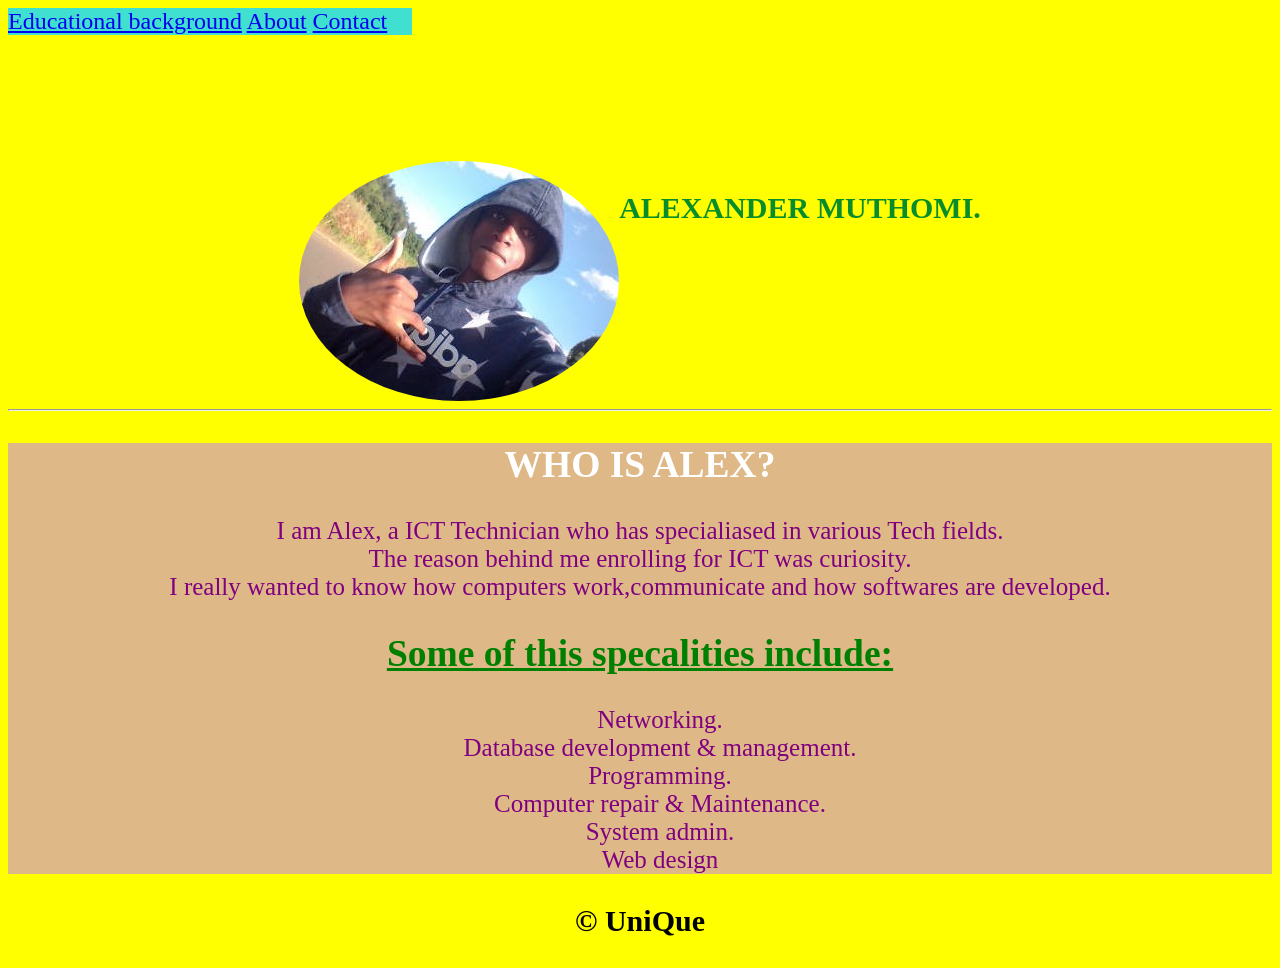
==== portfolio/index.html @ 01735756 "updated" ====
<!DOCTYPE html>
<html lang="en">
<head>
    <meta charset="UTF-8">
    <meta name="viewport" content="width=device-width, initial-scale=1.0">
    <link href="port.css" rel="stylesheet">
    <title>Index page</title>
</head>
<body>
    <header>
        <nav>
            <a  href="home.html">Educational background</a>
            <a href="about.html">About</a>
            <a href="conatct.html">Contact</a>
    </nav>
    </header>
    <div id="profile">
        <img src="491.jpg">
        <div id="name">
            <p>ALEXANDER MUTHOMI.</p>
        </div>
    </div>
    <hr>
    <section id="intro">
        <div>
            <h1>WHO IS ALEX?</h1>
            <p>I am Alex, a ICT Technician who has specialiased in various Tech fields.<br>
            The reason behind me enrolling for ICT was curiosity.<br>
            I really wanted to know how computers work,communicate and how softwares are developed.
            </p>
            <h2><u>Some of this specalities include:</h2></u>
            <ol>
                <li>Networking.</li>
                <li>Database development & management.</li>
                <li>Programming.</li>
                <li>Computer repair & Maintenance.</li>
                <li>System admin.</li>
                <li>Web design</li>
            </ol>
        </div>
    </section>
</body>
<footer>
    <p>&copy UniQue</p>
</footer>
</html>
---- portfolio/port.css ----
body{
    background-color: yellow;
    
}
h1{
    color: white;
}
#profile{
    border-radius: 50%;
    display: flex;
    justify-content: center;
    font-family: Algerian;
    font-weight: bold;
    color: rgb(9, 141, 42);
    font-size: 30px;
}
profile, img{
border-radius: 50%;
}
#intro{
color: purple;
    background-color: burlywood;
    text-align: center;
    font-size: 25px;
}
ol li{
        list-style: none;
}
sup{
    font-weight: bold;
}
header{
    background-color: turquoise;
    width: 32%;
    margin-bottom: 10%;
    padding: 20;
    font-size: 24px;
}
nav li{
    list-style: none;
    display: flex;
    align-items: center;
}
footer{
    font-size: 30px;
    font-family: forte;
    font-weight: bold;
    color: black;
    text-align: center;
}
.edu{
    font-size: 20px;
    color: white;
  display: flex;
  justify-content: center;
  padding: 20px;
  height: 450;
text-align: center;
gap: 20px;
}
.card1{
    background-color: darkcyan;
border-color: aqua;
border-radius: 12px;
border-color: white;
border-style: groove;
width: 150px;
}
.card1 h2{
    background-color: rgb(26, 16, 3);
    border-radius: 5px;
}
.card2 h2{
    background-color: rgb(26, 16, 3);
    border-radius: 5px;
}
.card2{
    background-color: darkcyan;
border-color: aqua;
border-radius: 12px;
border-style: groove;
border-color: white;
width: 150px;
}
.card3 h2{
    background-color: rgb(26, 16, 3);
    border-radius: 5px;
}
.card3{
    background-color: darkcyan;
border-radius: 12px;
border-color: white;
border-style:groove;
width: 150px;
}
#hobby{
    color: white;
    font-size: 24px;
}
u{
    color: green;
}
#container{
  font-size: 20px;
  color: white;
  display: flex;
  
  padding: 20px;
  height: 450;
  gap: 20px;
}
#hobby1{
    background-color: darkcyan;
border-color: aqua;
border-radius: 12px;
border-style: groove;
border-color: white;
width: 550px;
}
#hobby2{
    background-color: darkcyan;
border-color: aqua;
border-radius: 12px;
border-style: groove;
border-color: white;
width: 550px;
}
label{
    font-size: 25px;
    color:blue;
    font-weight: bold;
}
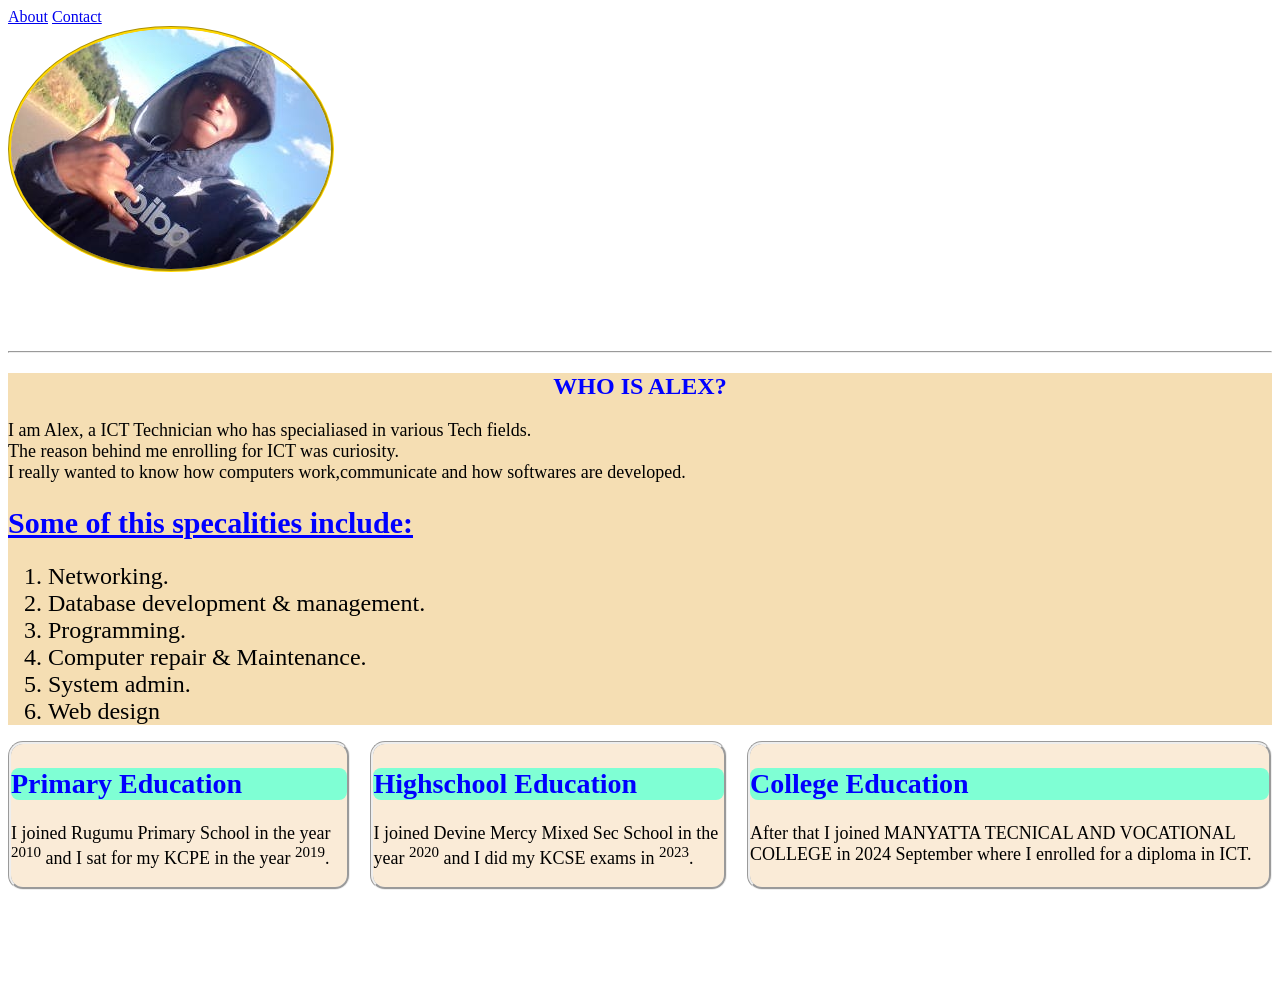
==== commit 1d92f418: "updated portfolio" ====
--- a/portfolio/index.html
+++ b/portfolio/index.html
@@ -9,7 +9,6 @@
 <body>
     <header>
         <nav>
-            <a  href="home.html">Educational background</a>
             <a href="about.html">About</a>
             <a href="conatct.html">Contact</a>
     </nav>
@@ -39,6 +38,24 @@
             </ol>
         </div>
     </section>
+ <!-- Hobbies -->
+    <div class="edu">
+        <div class="card1">
+            <h2>Primary Education</h2>
+            <p>I joined Rugumu Primary School in the year <sup>2010</sup> and I sat for my KCPE in the year <sup>2019</sup>.</p>
+        </div>
+        <div class="card2">
+            <h2>Highschool Education</h2>
+ <p>I joined Devine Mercy Mixed Sec School in the year <sup>2020</sup> and I did my KCSE exams in <sup>2023</sup>.</p>
+        </div>
+        <div class="card3">
+            <h2>College Education</h2>
+        <p>
+            After that I joined MANYATTA TECNICAL AND VOCATIONAL COLLEGE in 2024 September where I enrolled for a diploma in ICT.
+        </p>
+        </div>
+    </div>
+
 </body>
 <footer>
     <p>&copy UniQue</p>
--- a/portfolio/port.css
+++ b/portfolio/port.css
@@ -1,132 +1,136 @@
 body{
-    background-color: yellow;
+    background-image: linear-gradient(rgb(219, 115, 132));
+}
+img{
+border-radius: 50%;
+border-style: groove;
+border-color: gold;
+}
+#profile{
+    width: 50%;
     
+}
+#profile>#name{
+    color: white;
+    font-size: 24px;
+    font-family: algerian;
 }
 h1{
     color: white;
+    text-align: center;
 }
-#profile{
-    border-radius: 50%;
-    display: flex;
-    justify-content: center;
-    font-family: Algerian;
-    font-weight: bold;
-    color: rgb(9, 141, 42);
+#intro{
+    background-color: wheat;
+    font-size: medium;
+}
+u{
+    color: blue;
     font-size: 30px;
 }
-profile, img{
-border-radius: 50%;
+#intro p{
+    font-size: 18px;
 }
-#intro{
-color: purple;
-    background-color: burlywood;
-    text-align: center;
-    font-size: 25px;
+footer{
+    color: white;
+    font-family: forte;
+    font-size: 30px;
+}
+.edu{
+    display: flex;
+    gap: 20px;
+}
+.card1{
+    background-color: antiquewhite;
+    border-radius: 15px;
+    border-style: groove;
+    
+}
+.card1 h2{
+    background-color: aquamarine;
+    border-radius: 8px;
+    color: blue;
+}
+.card1 p{
+    font-size: 18px;
+}
+.card2{
+    background-color: antiquewhite;
+    border-radius: 15px;
+    border-style: groove;
+}
+.card2 h2{
+    background-color: aquamarine;
+    border-radius: 8px;
+    color: blue;
+}
+.card2 {
+    font-size: 18px;
+}
+.card3{
+    background-color: antiquewhite;
+    border-radius: 15px;
+    border-style: groove;
+}
+.card3 h2{
+    background-color: aquamarine;
+    border-radius: 8px;
+    color: blue;
+}
+.card3 p{
+    font-size: 18px;
+}
+h2{
+    font-size: 28px;
 }
 ol li{
-        list-style: none;
+    font-size: 24px;
 }
-sup{
+#intro h1{
+    color:blue;
+}
+#contacts{
+    text-align: center;
+}
+#contacts label{
+    color: blue;
+    font-size: 24px;
     font-weight: bold;
 }
-header{
-    background-color: turquoise;
-    width: 32%;
-    margin-bottom: 10%;
-    padding: 20;
+#contacts h3{
+    color: whitesmoke;
     font-size: 24px;
+    font-weight: bold;
 }
-nav li{
-    list-style: none;
-    display: flex;
-    align-items: center;
+#contacts a{
+    color: whitesmoke;
+    font-size: 24px;
+    font-weight: bold;
 }
-footer{
-    font-size: 30px;
-    font-family: forte;
-    font-weight: bold;
-    color: black;
-    text-align: center;
+#hobby h2{
+    color: white;
+    font-size: 35px;
 }
-.edu{
-    font-size: 20px;
-    color: white;
-  display: flex;
-  justify-content: center;
-  padding: 20px;
-  height: 450;
-text-align: center;
-gap: 20px;
-}
-.card1{
-    background-color: darkcyan;
-border-color: aqua;
-border-radius: 12px;
-border-color: white;
-border-style: groove;
-width: 150px;
-}
-.card1 h2{
-    background-color: rgb(26, 16, 3);
-    border-radius: 5px;
-}
-.card2 h2{
-    background-color: rgb(26, 16, 3);
-    border-radius: 5px;
-}
-.card2{
-    background-color: darkcyan;
-border-color: aqua;
-border-radius: 12px;
-border-style: groove;
-border-color: white;
-width: 150px;
-}
-.card3 h2{
-    background-color: rgb(26, 16, 3);
-    border-radius: 5px;
-}
-.card3{
-    background-color: darkcyan;
-border-radius: 12px;
-border-color: white;
-border-style:groove;
-width: 150px;
-}
-#hobby{
+#hobby p{
     color: white;
     font-size: 24px;
 }
-u{
-    color: green;
+#hobby1{
+    background-color: antiquewhite;
+    border-radius: 15px;
+    border-style: groove;
+    border-color: darkviolet;
 }
-#container{
-  font-size: 20px;
-  color: white;
-  display: flex;
-  
-  padding: 20px;
-  height: 450;
-  gap: 20px;
-}
-#hobby1{
-    background-color: darkcyan;
-border-color: aqua;
-border-radius: 12px;
-border-style: groove;
-border-color: white;
-width: 550px;
+#hobby1 p{
+    color: black;
+    font-size: 24px;
 }
 #hobby2{
-    background-color: darkcyan;
-border-color: aqua;
-border-radius: 12px;
-border-style: groove;
-border-color: white;
-width: 550px;
+    background-color: antiquewhite;
+    border-radius: 15px;
+    border-style: groove;
+        border-color: darkviolet;
 }
-label{
-    font-size: 25px;
-    color:blue;
-    font-weight: bold;
+#hobby2 p{
+    color: black;
+    font-size: 24px;
 }
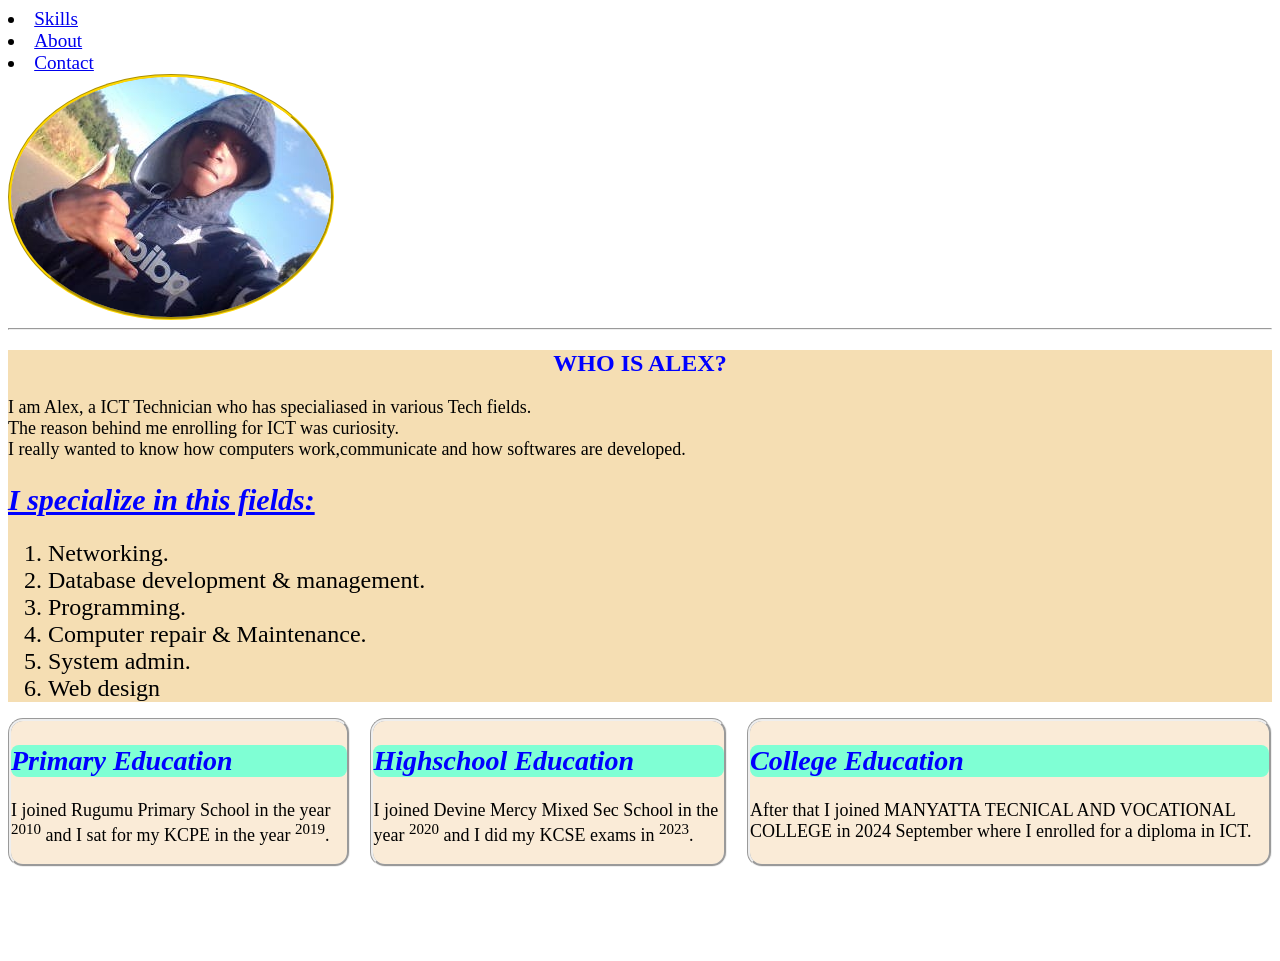
==== commit 19a3835c: "skills added" ====
--- a/portfolio/index.html
+++ b/portfolio/index.html
@@ -9,8 +9,9 @@
 <body>
     <header>
         <nav>
-            <a href="about.html">About</a>
-            <a href="conatct.html">Contact</a>
+             <li><a href="skills.html">Skills</a></li>
+            <li><a href="about.html">About</a></li>
+            <li><a href="contact.html">Contact</a></li>
     </nav>
     </header>
     <div id="profile">
@@ -27,7 +28,7 @@
             The reason behind me enrolling for ICT was curiosity.<br>
             I really wanted to know how computers work,communicate and how softwares are developed.
             </p>
-            <h2><u>Some of this specalities include:</h2></u>
+            <h2><u>I specialize in this fields:</h2></u>
             <ol>
                 <li>Networking.</li>
                 <li>Database development & management.</li>
--- a/portfolio/port.css
+++ b/portfolio/port.css
@@ -6,14 +6,21 @@
 border-style: groove;
 border-color: gold;
 }
+img:hover{
+    scale: 1.1;
+}
 #profile{
     width: 50%;
-    
+    display: flex;
 }
 #profile>#name{
     color: white;
     font-size: 24px;
     font-family: algerian;
+}
+header{
+    display:flex;
+font-size: larger;
 }
 h1{
     color: white;
@@ -133,4 +140,14 @@
 #hobby2 p{
     color: black;
     font-size: 24px;
+}
+h2{
+    color: aliceblue;
+    font-style: italic;
+}
+#skills{
+font-size: 24px;
+}
+#hskills{
+font-size: 24px;
 }
